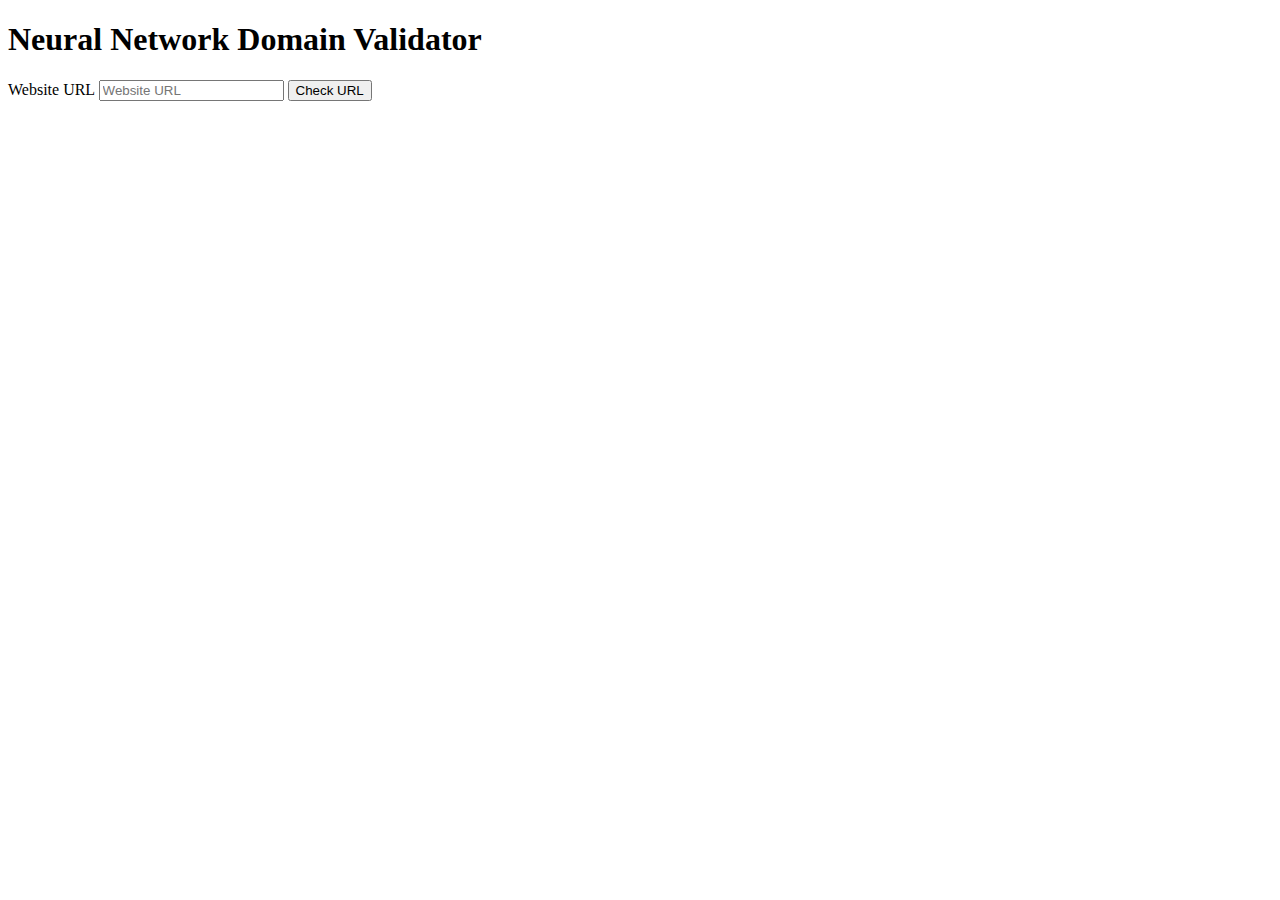
==== docs/index.html @ 98de7294 "website: Change folder website -> docs" ====
<!DOCTYPE html>
<html>

<head>
    <title>Domain Validator</title>
    <script type="module" src="https://pyscript.net/releases/2023.11.2/core.js"></script>
</head>

<body>
    <header>
        <h1>Neural Network Domain Validator</h1>
    </header>
    <label for="url-input">Website URL</label>
    <input type="text" id="url-input" placeholder="Website URL">
    <button py-click="get_url">Check URL</button>
    <p id="progress-text"></p>
    <p id="result-text"></p>
    <script type="py" src="main.py" config="./pyscript.json"></script>
</body>

</html>
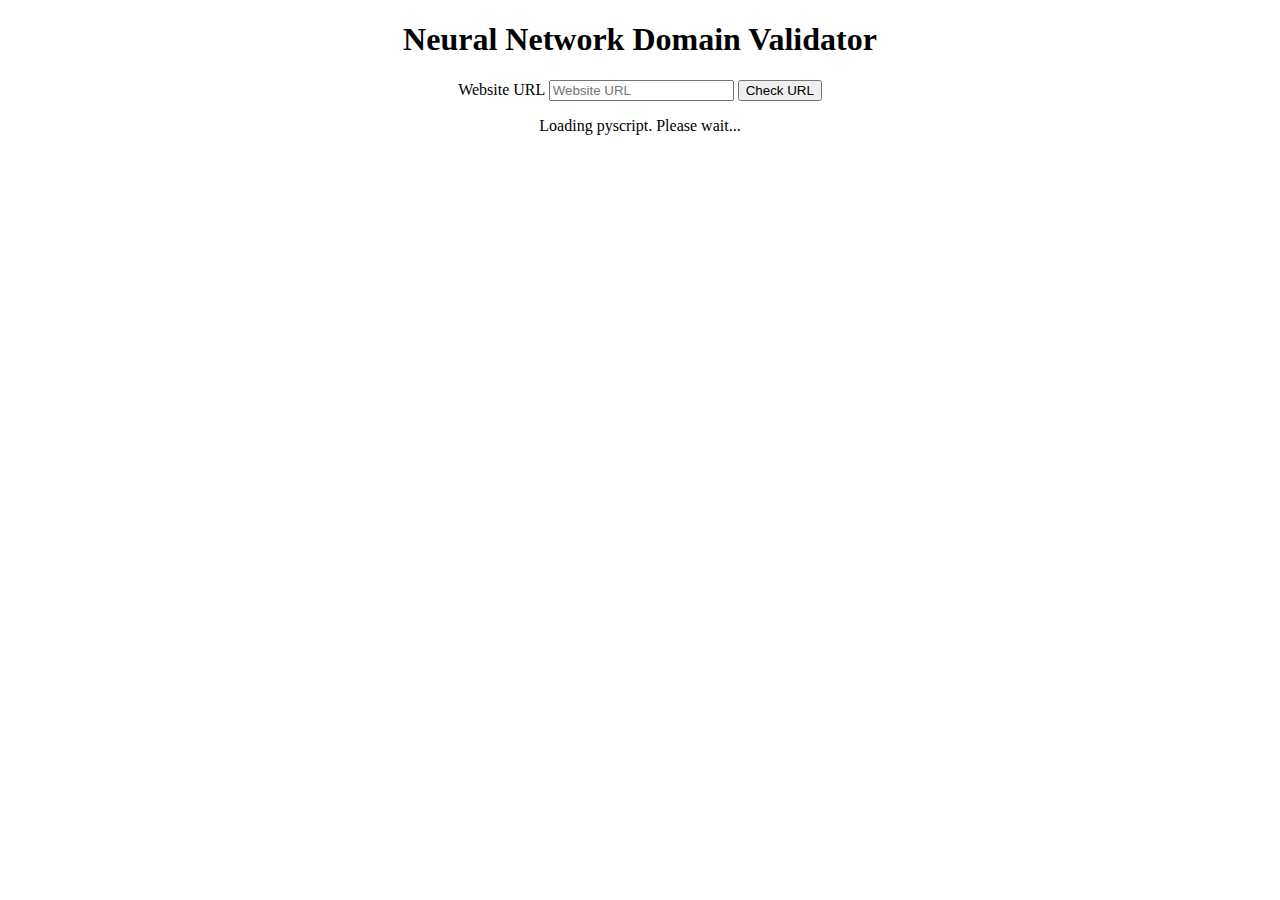
==== commit 98b33e3e: "website: Use pyscript fetch instead of js fetch" ====
--- a/docs/index.html
+++ b/docs/index.html
@@ -3,6 +3,9 @@
 
 <head>
     <title>Domain Validator</title>
+    <!-- Import CSS -->
+    <link rel="stylesheet" href="main.css">
+    <!-- Import pyscript -->
     <script type="module" src="https://pyscript.net/releases/2023.11.2/core.js"></script>
 </head>
 
@@ -13,9 +16,9 @@
     <label for="url-input">Website URL</label>
     <input type="text" id="url-input" placeholder="Website URL">
     <button py-click="get_url">Check URL</button>
-    <p id="progress-text"></p>
+    <p id="progress-text">Loading pyscript. Please wait...</p>
     <p id="result-text"></p>
-    <script type="py" src="main.py" config="./pyscript.json"></script>
+    <script type="py" src="./main.py" config="./pyscript.json"></script>
 </body>
 
 </html>--- a/docs/main.css
+++ b/docs/main.css
@@ -0,0 +1,3 @@
+body {
+    text-align: center;
+}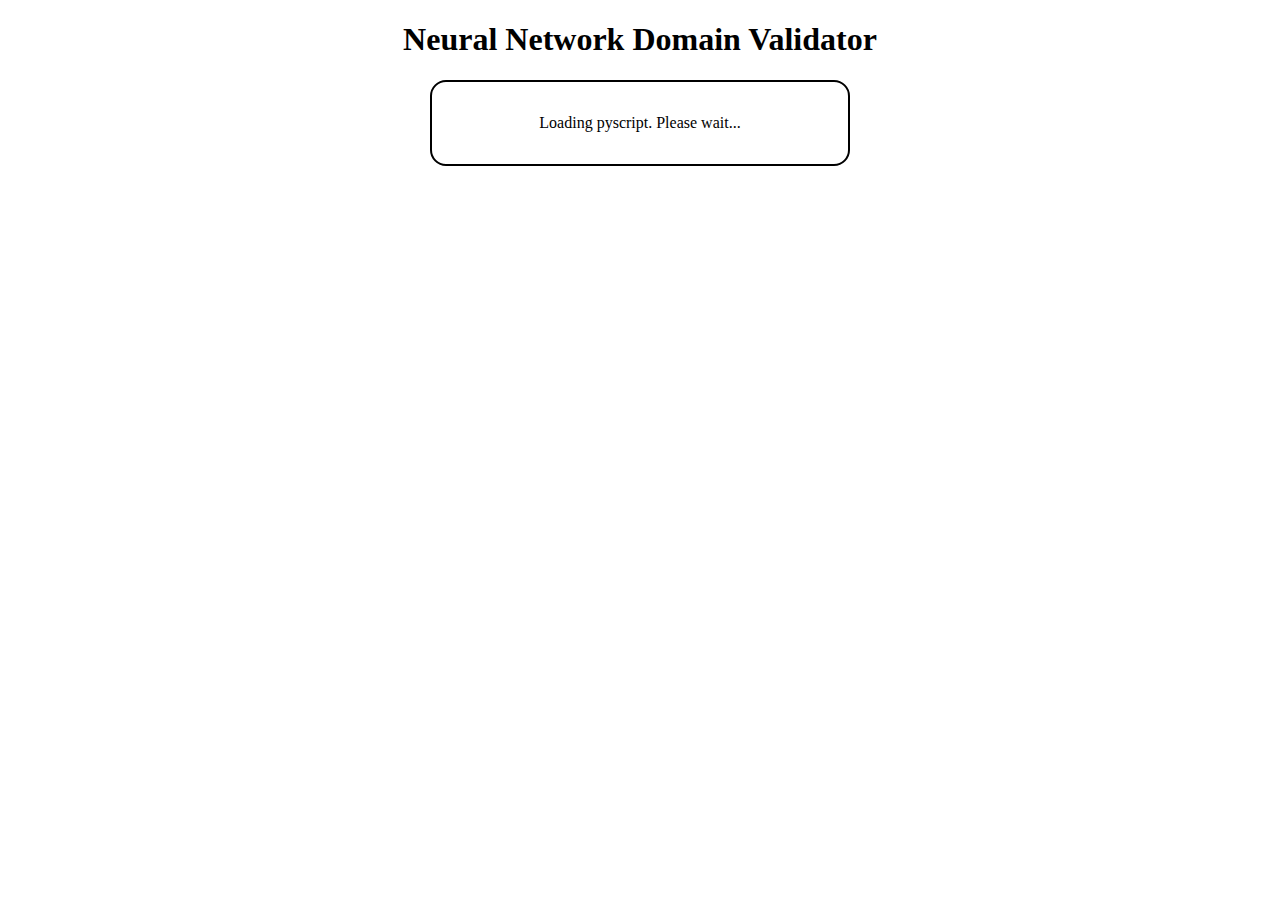
==== commit 9b02edf9: "website: Hide inputs while pyscript is loading" ====
--- a/docs/index.html
+++ b/docs/index.html
@@ -13,12 +13,18 @@
     <header>
         <h1>Neural Network Domain Validator</h1>
     </header>
-    <label for="url-input">Website URL</label>
-    <input type="text" id="url-input" placeholder="Website URL">
-    <button py-click="get_url">Check URL</button>
-    <p id="progress-text">Loading pyscript. Please wait...</p>
-    <p id="result-text"></p>
-    <script type="py" src="./main.py" config="./pyscript.json"></script>
+    <main>
+        <div class="card">
+            <div class="input-container" id="input-container">
+                <label for="url-input">Website URL</label>
+                <input type="text" id="url-input" placeholder="Website URL">
+                <button py-click="get_url">Check URL</button>
+                <p id="result-text"></p>
+            </div>
+            <p id="progress-text">Loading pyscript. Please wait...</p>
+            <script type="py" src="./main.py" config="./pyscript.json"></script>
+        </div>
+    </main>
 </body>
 
 </html>--- a/docs/main.css
+++ b/docs/main.css
@@ -1,3 +1,16 @@
 body {
     text-align: center;
+}
+
+div.card {
+    background-color: white;
+    border: 2px solid black;
+    border-radius: 16px;
+    padding: 1em;
+    width: 30vw;
+    margin: auto;
+}
+
+div.input-container {
+    display: none;
 }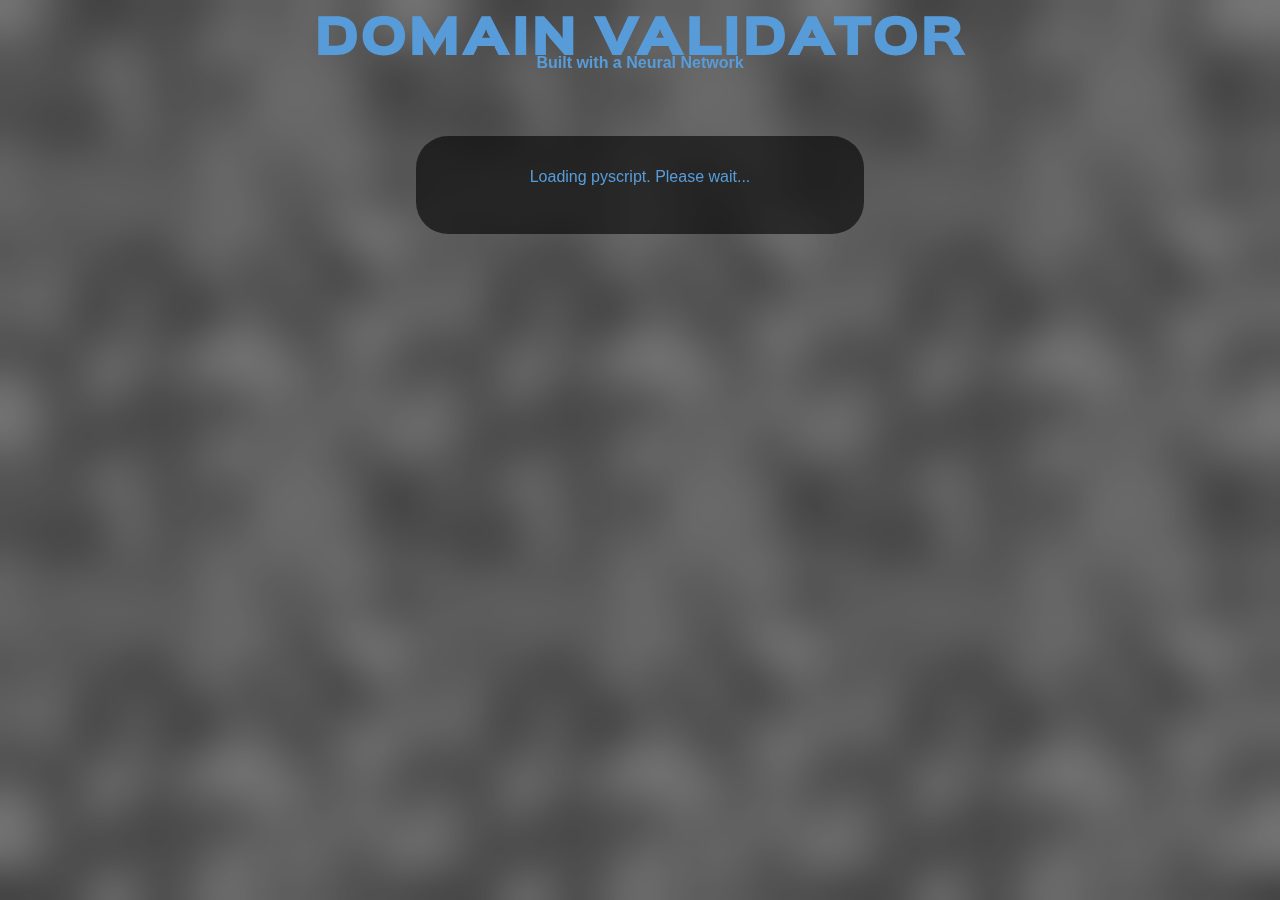
==== commit c8dcecb8: "website: Only test the URL that the user entered" ====
--- a/docs/index.html
+++ b/docs/index.html
@@ -10,8 +10,11 @@
 </head>
 
 <body>
+    <div class="background-blur">
+    </div>
     <header>
-        <h1>Neural Network Domain Validator</h1>
+        <h1>DOMAIN VALIDATOR</h1>
+        <p>Built with a Neural Network </p>
     </header>
     <main>
         <div class="card">
--- a/docs/main.css
+++ b/docs/main.css
@@ -1,16 +1,59 @@
+:root {
+    --main-color: #579CD9;
+}
+@font-face {
+    font-family: "silkin-sans";
+    src: url("./assets/SinkinSans-900XBlack.otf");
+}
+
 body {
+    margin: 0;
+    color: var(--main-color);
     text-align: center;
+    font-family: Arial, Helvetica, sans-serif;
+    background-image: url(./assets/background.png);
+}
+
+header {
+    padding: 1em 0 4em 0;
+    color: var(--main-color);
+}
+
+header h1 {
+    font-family: silkin-sans;
+    margin: 0;
+    font-size: 3em;
+    margin: 0 0 -10px 0;
+    font-weight: bold;
+}
+
+header p {
+    font-weight: bold;
+    color: var(--main-color);
+    margin: 0;
 }
 
 div.card {
-    background-color: white;
-    border: 2px solid black;
+    border: 2px solid var(--text-color);
     border-radius: 16px;
     padding: 1em;
     width: 30vw;
     margin: auto;
+    background-color: rgba(0, 0, 0, 0.6);
+    color: var(--main-color);
+    border-radius: 32px;
+    padding: 1em 2em 2em 2em;
 }
 
 div.input-container {
     display: none;
+}
+
+div.background-blur {
+    position: fixed;
+    z-index: -1;
+    height: 100vh;
+    width: 100vw;
+    backdrop-filter: blur(25px) brightness(70%);
+    -webkit-backdrop-filter: blur(25px) brightness(70%);
 }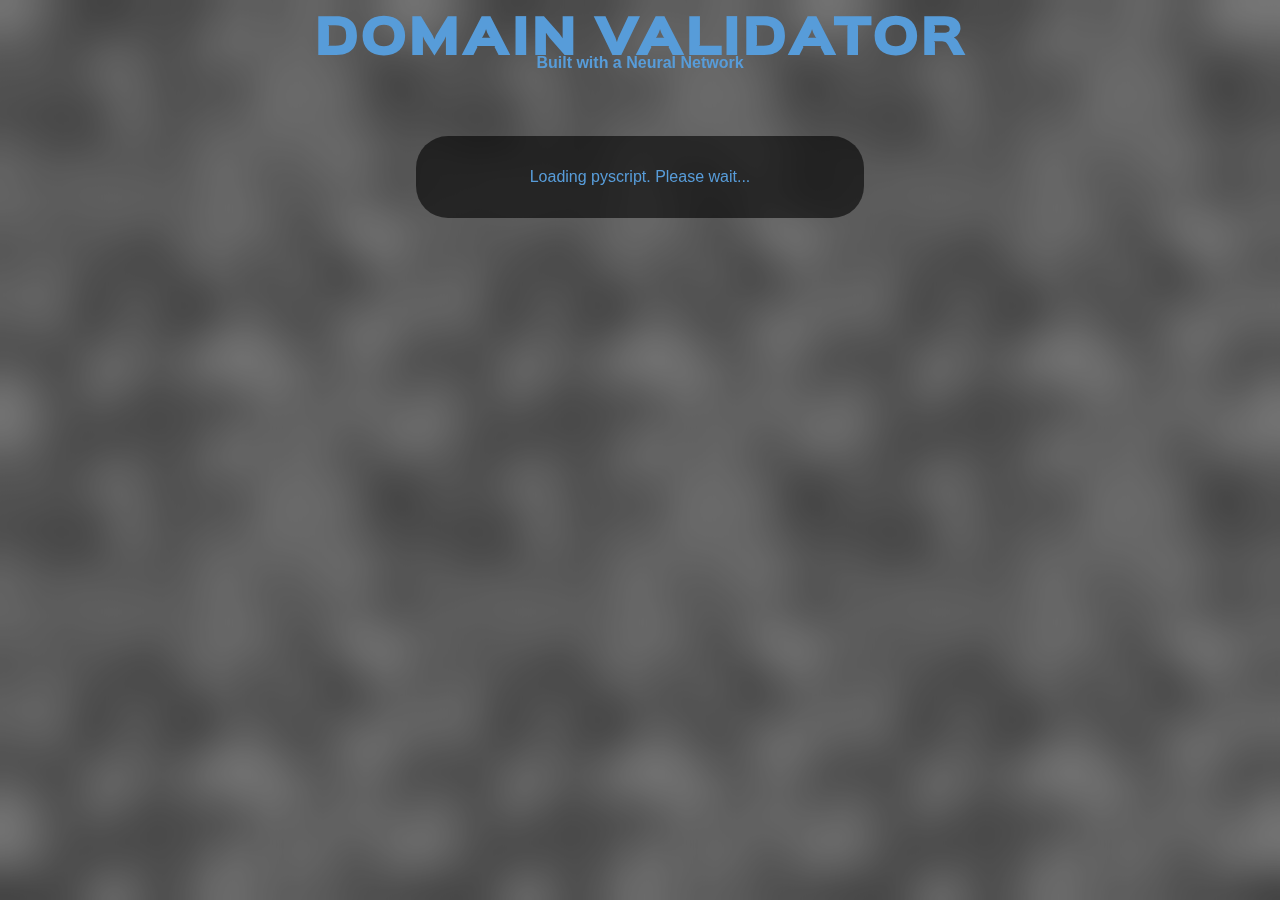
==== commit adec733f: "website: Improve styling and prediction result message" ====
--- a/docs/index.html
+++ b/docs/index.html
@@ -3,10 +3,13 @@
 
 <head>
     <title>Domain Validator</title>
+    <!-- Scale page to display width -->
+    <meta name="viewport" content="width=device-width, initial-scale=1.0">
     <!-- Import CSS -->
     <link rel="stylesheet" href="main.css">
     <!-- Import pyscript -->
     <script type="module" src="https://pyscript.net/releases/2023.11.2/core.js"></script>
+    
 </head>
 
 <body>
@@ -19,10 +22,15 @@
     <main>
         <div class="card">
             <div class="input-container" id="input-container">
-                <label for="url-input">Website URL</label>
-                <input type="text" id="url-input" placeholder="Website URL">
-                <button py-click="get_url">Check URL</button>
-                <p id="result-text"></p>
+                <h2>Check a website</h2>
+                <label for="url-input">Website</label>
+                <br>
+                <input class="website-input" type="text" id="url-input" placeholder="https://website.com">
+                <br>
+                <button class="submit-button" py-click="get_url">Check URL</button>
+                <div id="result-div" class="result-div">
+                    <p id="result-text">Prediction: good</p>
+                </div>
             </div>
             <p id="progress-text">Loading pyscript. Please wait...</p>
             <script type="py" src="./main.py" config="./pyscript.json"></script>
--- a/docs/main.css
+++ b/docs/main.css
@@ -42,11 +42,43 @@
     background-color: rgba(0, 0, 0, 0.6);
     color: var(--main-color);
     border-radius: 32px;
-    padding: 1em 2em 2em 2em;
+    padding: 1em 2em 1em 2em;
 }
 
 div.input-container {
     display: none;
+}
+
+
+div.input-container h2 {
+    font-size: 2.5rem;
+}
+
+.website-input {
+    width: 50%;
+    border: 2px solid var(--main-color);
+    border-radius: 24px;
+    padding: 0.5em 1em 0.5em 1em;
+    text-align: center;
+    background-color: black;
+    color: var(--main-color);
+    margin: 1em auto 1em auto;
+}
+
+.website-input:focus {
+    outline: 2px solid var(--main-color);
+}
+
+.submit-button {
+    cursor: pointer;
+    font-weight: bold;
+    width: 40%;
+    padding: 0.5em 1em 0.5em 1em;
+    background-color: var(--main-color);
+    color: black;
+    border: 2px solid var(--main-color);
+    border-radius: 24px;
+    margin-bottom: 2em;
 }
 
 div.background-blur {
@@ -56,4 +88,14 @@
     width: 100vw;
     backdrop-filter: blur(25px) brightness(70%);
     -webkit-backdrop-filter: blur(25px) brightness(70%);
-}+}
+
+div.result-div {
+    display: none;
+    border: 2px solid;
+    background-color: black;
+    border-color: var(--main-color);
+    width: 60%;
+    margin: auto auto 1em auto;
+    border-radius: 16px;
+}
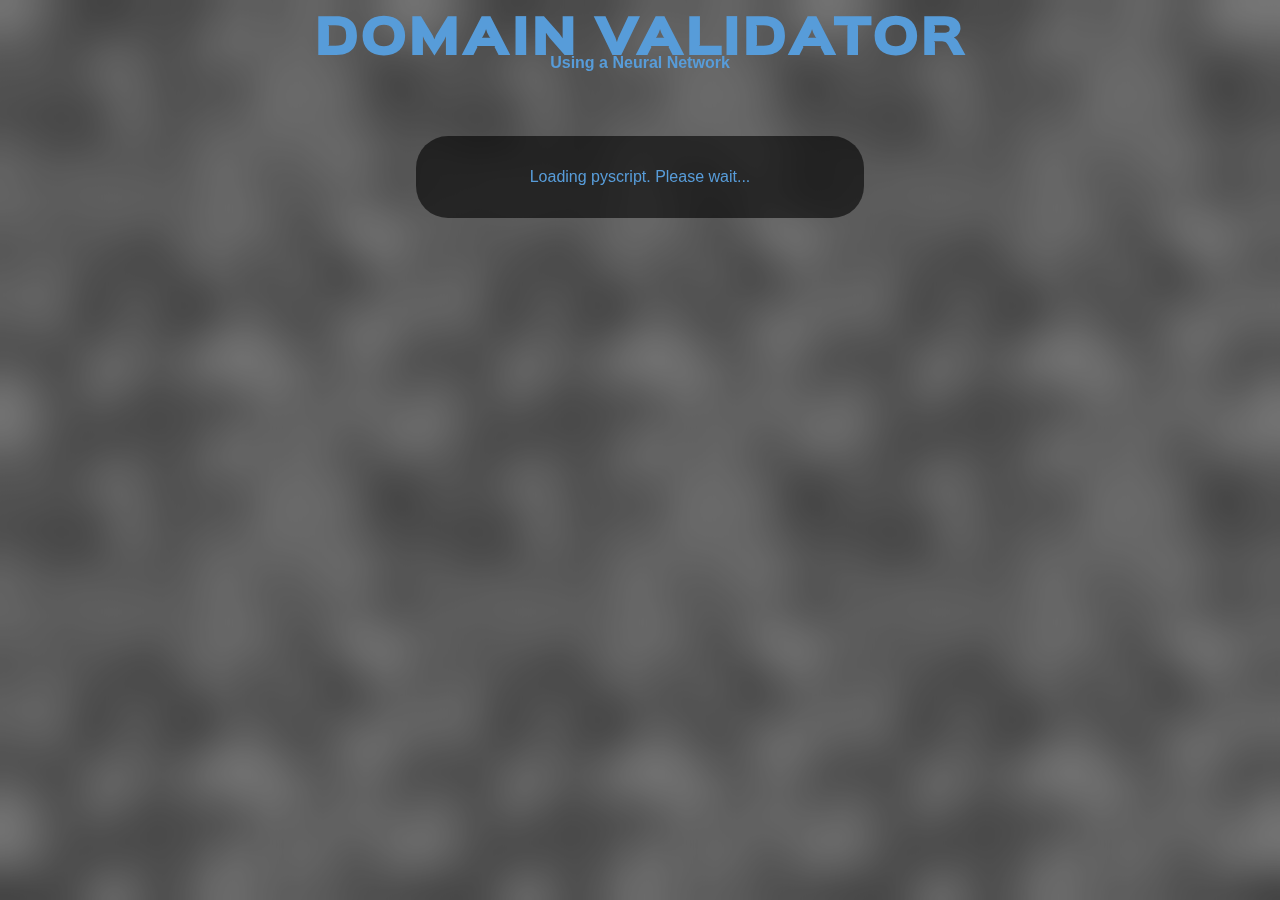
==== commit eba1a16b: "Update index.html" ====
--- a/docs/index.html
+++ b/docs/index.html
@@ -17,7 +17,7 @@
     </div>
     <header>
         <h1>DOMAIN VALIDATOR</h1>
-        <p>Built with a Neural Network </p>
+        <p>Using a Neural Network </p>
     </header>
     <main>
         <div class="card">
